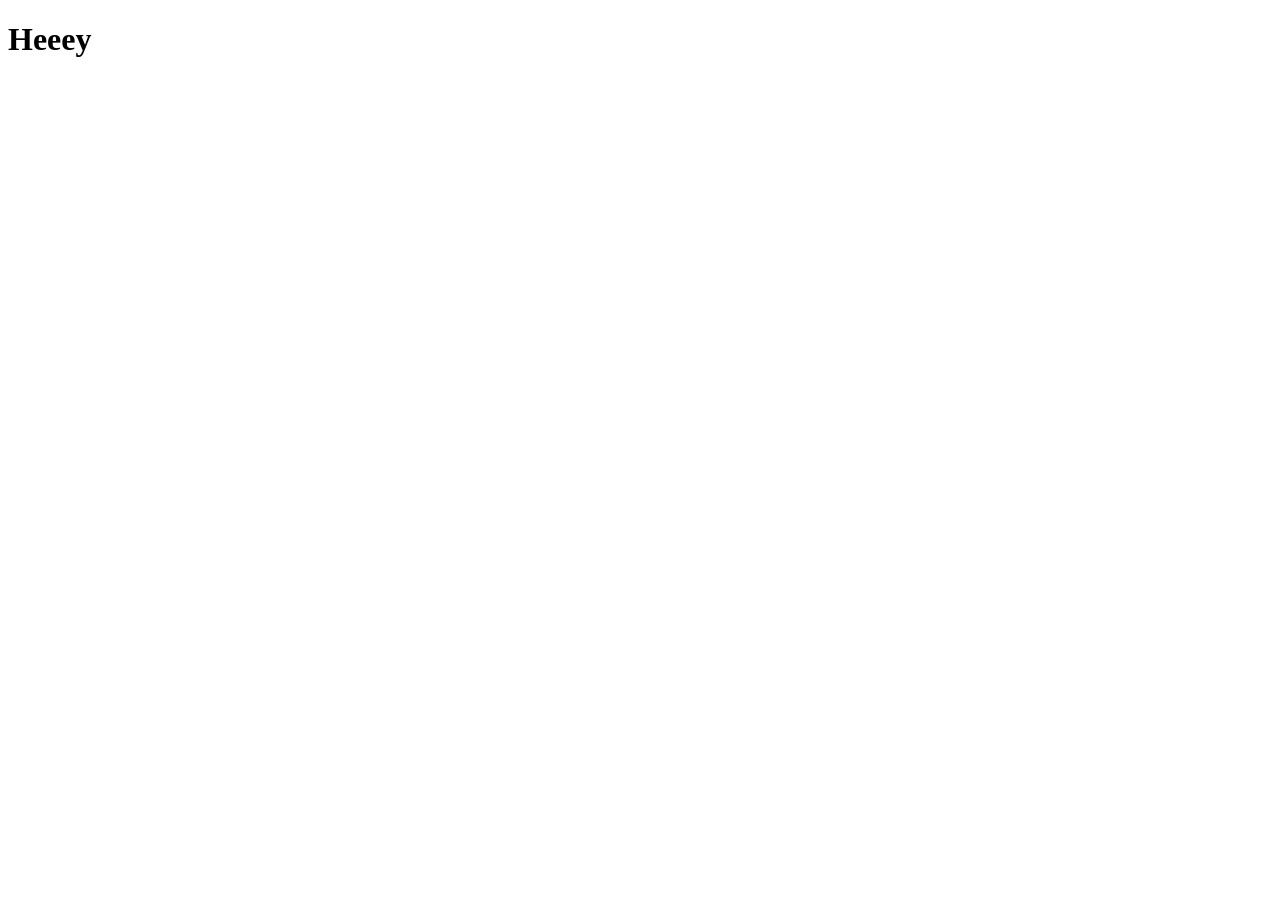
==== public/index.html @ ccf2aa64 "parsed http request and found the file to server" ====
<!DOCTYPE html>
<html lang="en">
<head>
    <meta charset="UTF-8">
    <meta name="viewport" content="width=device-width, initial-scale=1.0">
    <title>sss</title>
</head>
<body>
    <h1>Heeey</h1>
</body>
</html>
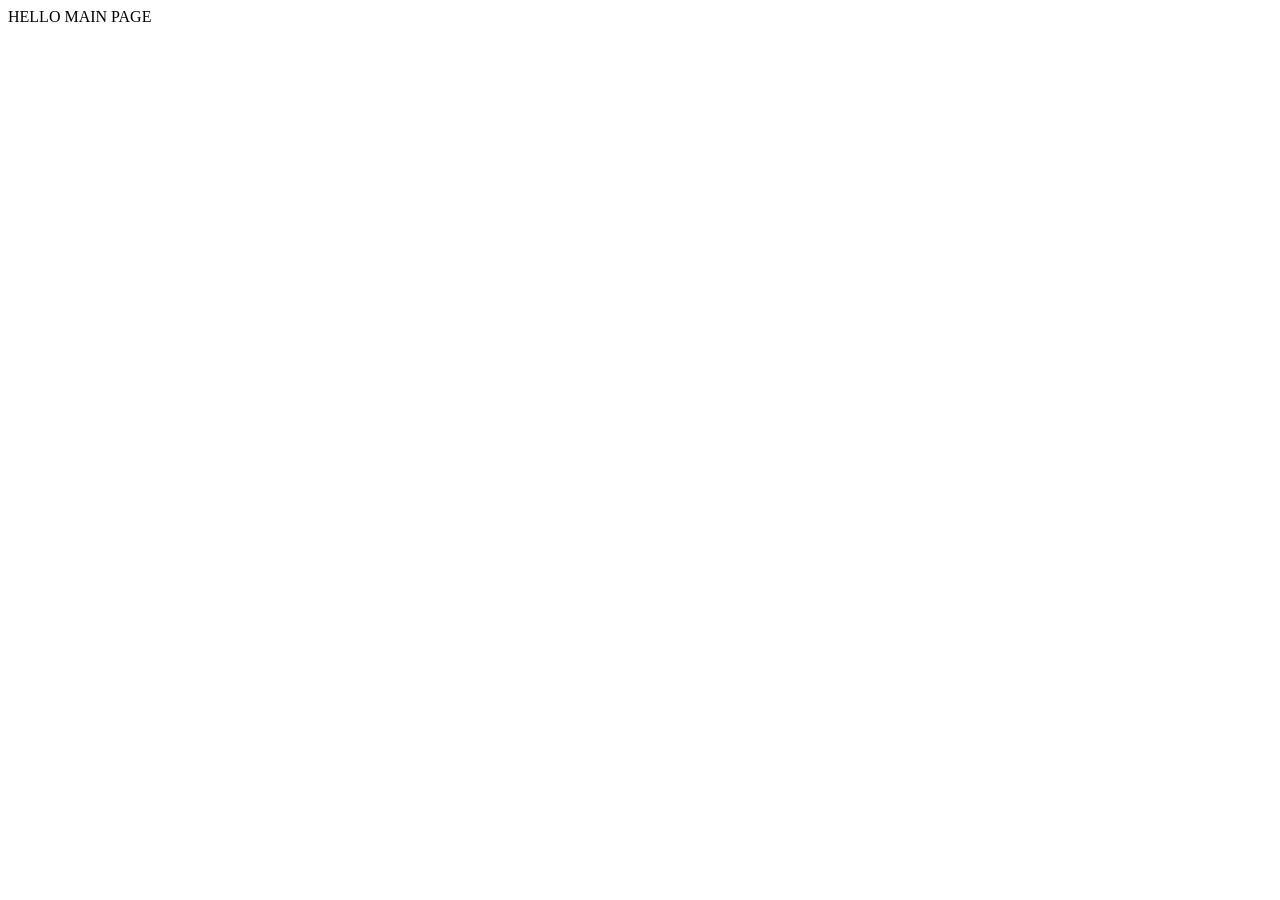
==== commit 7ab56d80: "fixed preproccesing conf file && changed files structor" ====
--- a/public/index.html
+++ b/public/index.html
@@ -3,9 +3,9 @@
 <head>
     <meta charset="UTF-8">
     <meta name="viewport" content="width=device-width, initial-scale=1.0">
-    <title>sss</title>
+    <title>Document</title>
 </head>
 <body>
-    <h1>Heeey</h1>
+    HELLO MAIN PAGE
 </body>
 </html>
